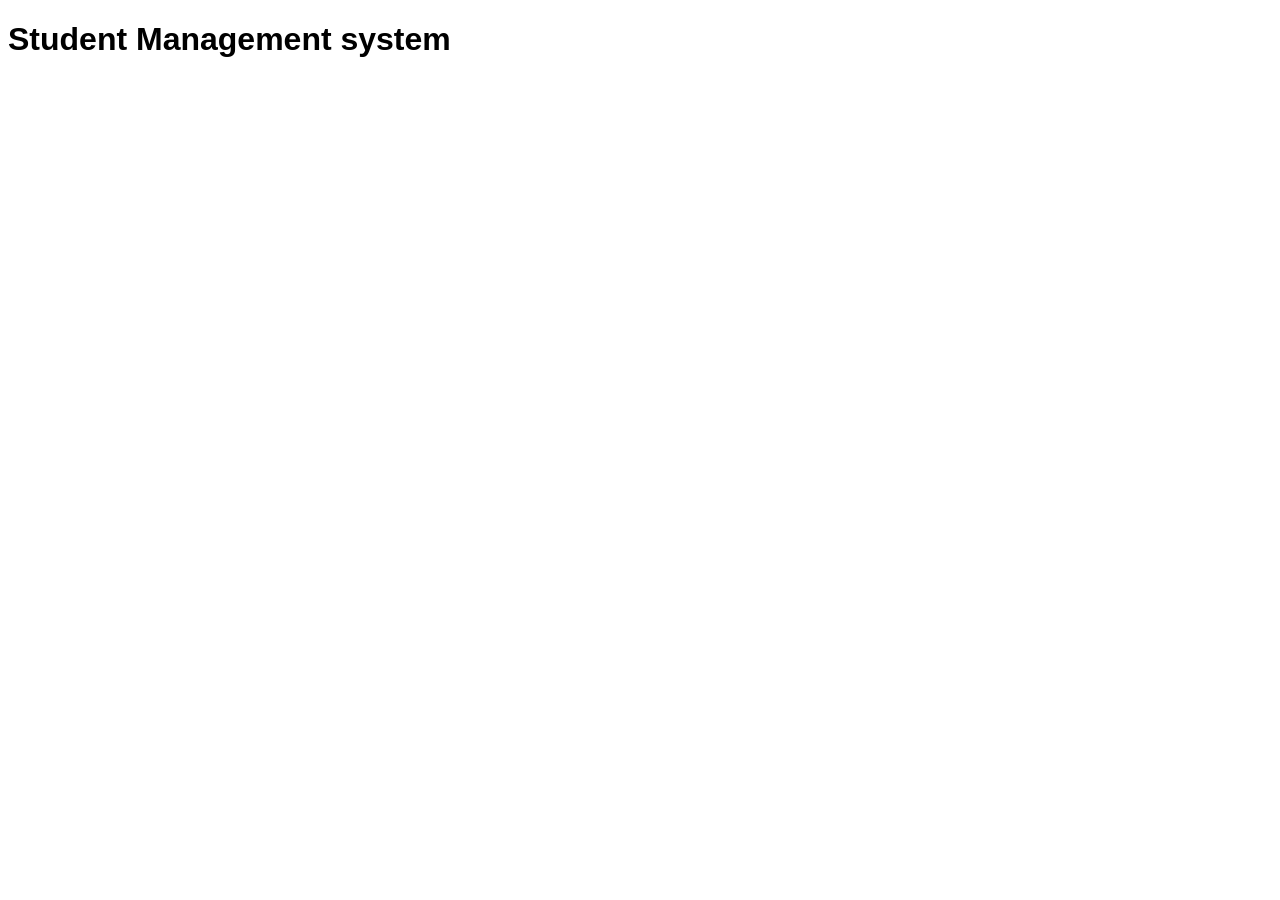
==== index.html @ f9ca0b8a "Initial project setup" ====
<!DOCTYPE html>
<html lang="en">
<head>
    <meta charset="UTF-8">
    <meta name="viewport" content="width=device-width, initial-scale=1.0">
    <title>Student Management system
    </title>
    <link rel="stylesheet" href="style.css">
</head>
<body>
    <h1>Student Management system</h1>
    
</body>
</html>
---- style.css ----
body{

    font-family: Arial,sans-serif;
}
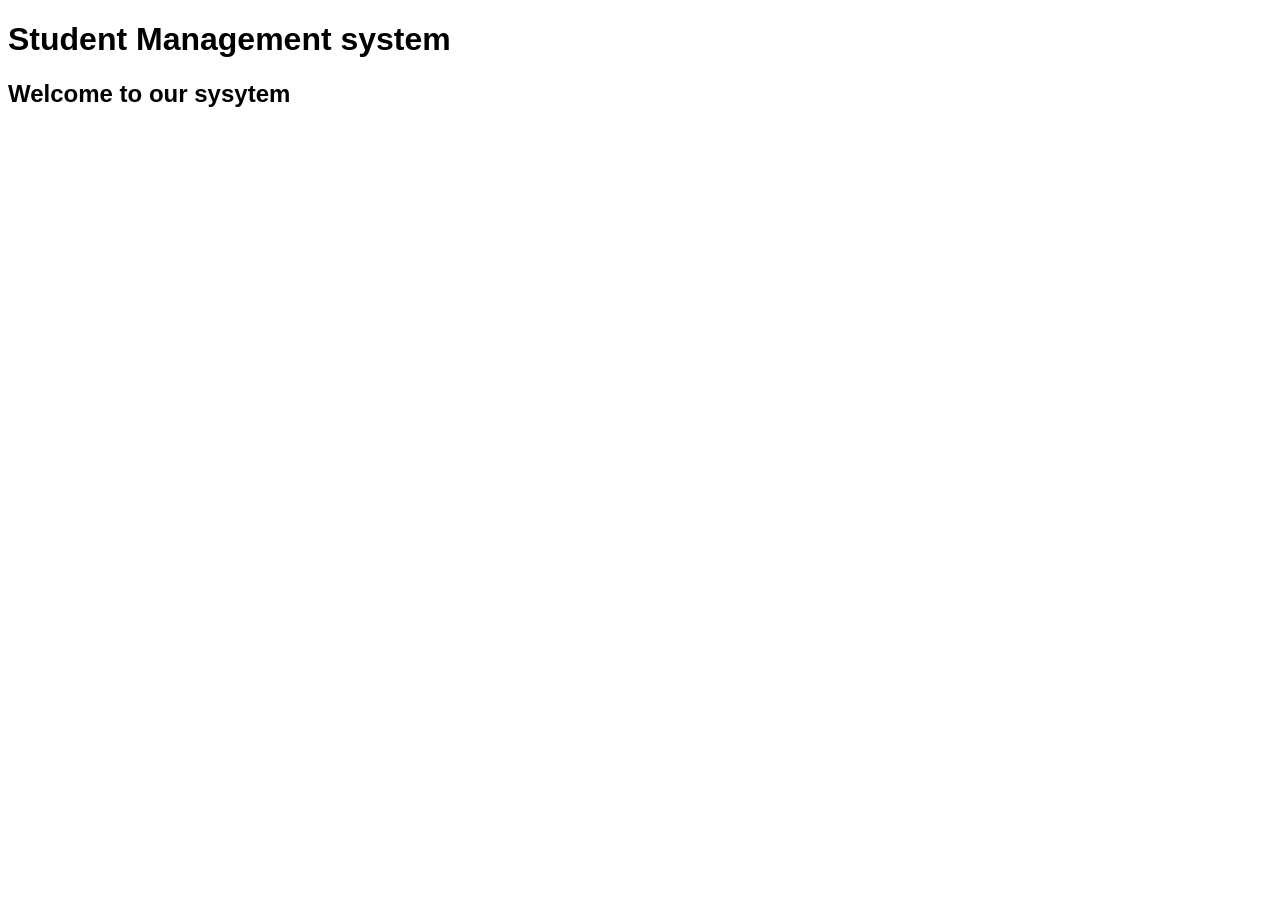
==== commit 2831c5e2: "Add welcome message" ====
--- a/index.html
+++ b/index.html
@@ -9,6 +9,8 @@
 </head>
 <body>
     <h1>Student Management system</h1>
+
+    <h2>Welcome to our sysytem</h2>
     
 </body>
 </html>
